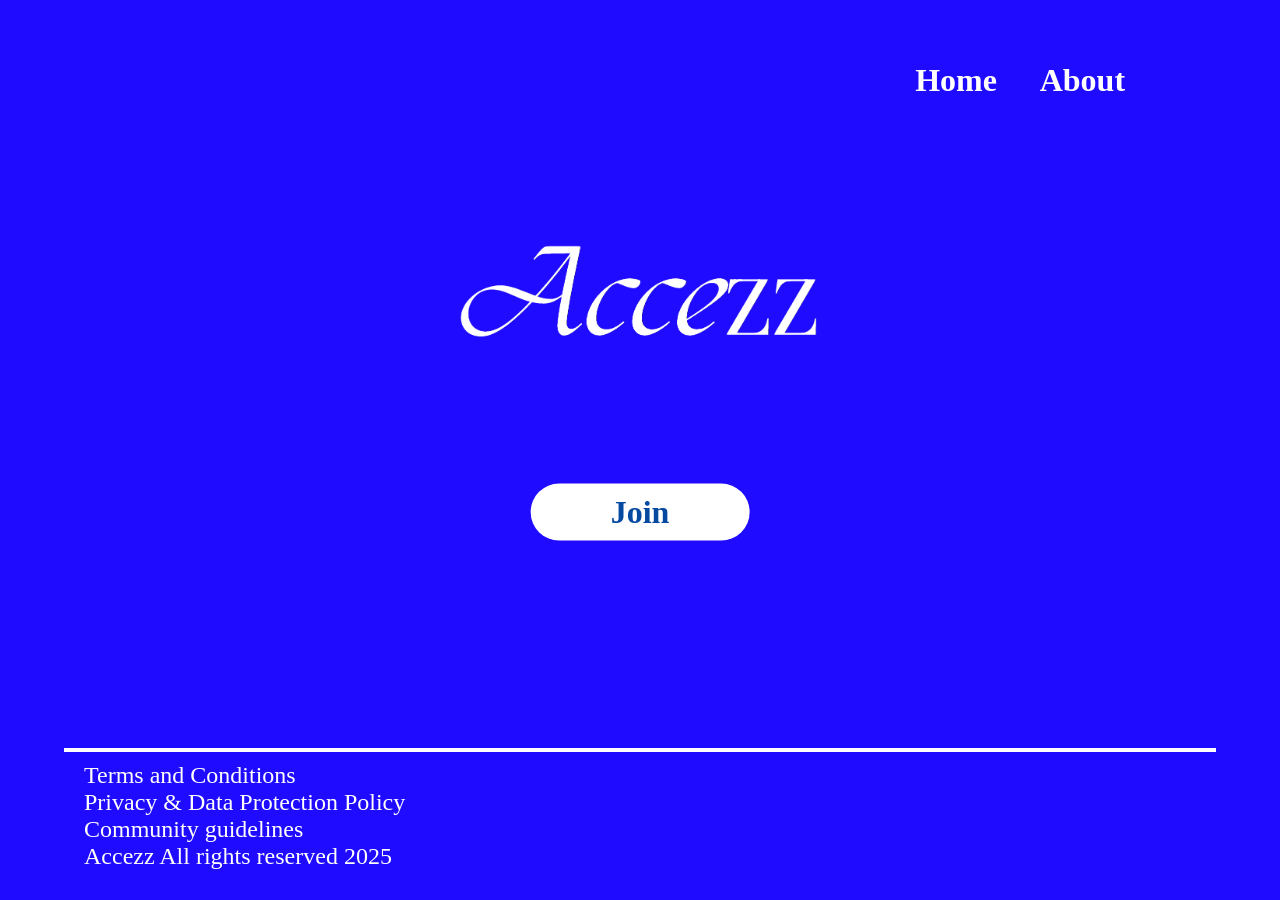
==== index.html @ 3959cf2d "x" ====
<!DOCTYPE html>
<html lang="en">
<head>
    <meta charset="UTF-8">
    <title>Title</title>
</head>
<body style="background-image:url('static/back.png')">


<div
        style="
        position: relative;
        height: 80vh;
">

    <div style="
        width: 100%;
        top:10%;
        position: absolute;
        font-size: 200%;
    ">

        <div style="
            position: absolute;
            transform: translateX(-50%) translateY(-50%);
            display: inline-block;
            color: #ffffff;
            left:75%;
            font-family: Garamond,serif;
            font-weight: bold;
        ">
            Home
        </div>

        <div
                onclick="onClickAbout()"
                style="
                position: absolute;
                transform: translateX(-50%) translateY(-50%);
                display: inline-block;
                color: #ffffff;
                left:85%;
                font-family: Garamond,serif;
                font-weight: bold;
                cursor: pointer;
        ">
            About
            <a href="/about_web" id="about_a"></a>
        </div>

    </div>


    <img src="static/logo.png" alt="logo" style="
        position: absolute;
        top:40%;
        left:50%;
        transform: translateX(-50%) translateY(-50%);
        width: 30%;
        height: auto;
    ">

    <div style="
        width: 100%;
        top:70%;
        position: absolute;
    ">
        <div
                onclick="onClickJoin()"
                style="
                position: absolute;
                font-size: 200%;
                transform: translateX(-50%) translateY(-50%);
                background-color: #ffffff;
                display: inline-block;
                border-radius: 999px;
                padding: 10px 80px;
                color: #0549a1;
                left:50%;
                font-family: Garamond,serif;
                font-weight: bold;
                cursor: pointer;
            ">
            Join
            <a href="/form" id="join"></a>
        </div>
    </div>


</div>

<div style="
    position:absolute;
    border-top: #ffffff 4px solid;
    width: 90%;
    left: 5%;
    bottom: 30px;
">
    <div style="
        font-size: 150%;
        color: #ffffff;
        font-family: Garamond,serif;
        margin-top: 10px;
        margin-left: 20px;
    ">
        Terms and Conditions<br/>
        Privacy & Data Protection Policy<br/>
        Community guidelines<br/>
        Accezz All rights reserved 2025<br/>
    </div>
</div>
<a href="/index_wap" id="jump"></a>

<script>
    function isMobileDevice() {
        const hasTouchEvents = 'ontouchstart' in window || navigator.maxTouchPoints > 0;
        const userAgent = navigator.userAgent.toLowerCase();
        const mobileKeywords = [
            'android', 'iphone', 'ipad', 'ipod', 'windows phone',
            'blackberry', 'tablet', 'mobile'
        ];
        const hasMobileKeyword = mobileKeywords.some(keyword => userAgent.includes(keyword));
        return hasTouchEvents && hasMobileKeyword;
    }

    function onClickAbout() {
        const aboutObj = document.getElementById('about_a');
        aboutObj.click();
    }

    function onClickJoin() {
        document.getElementById('join').click();
    }

    function toMobileIndex() {
        const isMobile = isMobileDevice();
        if (!isMobile) return;
        document.getElementById('jump').click();
    }

    window.onload = () => {
        toMobileIndex();
    };
</script>
</body>
</html>
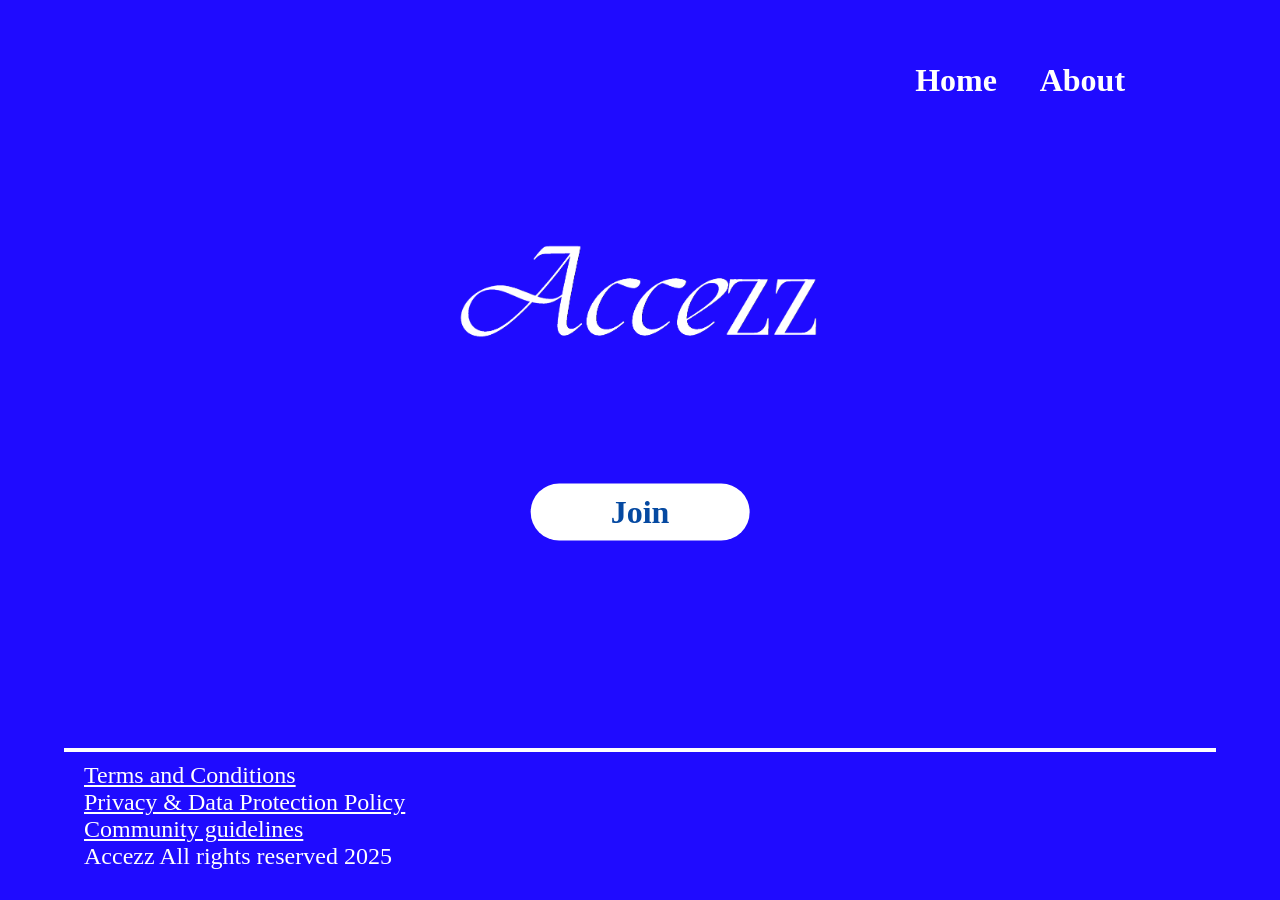
==== commit d054d2e2: "x" ====
--- a/index.html
+++ b/index.html
@@ -45,7 +45,7 @@
                 cursor: pointer;
         ">
             About
-            <a href="/about_web" id="about_a"></a>
+            <a href="/about" id="about_a"></a>
         </div>
 
     </div>
@@ -103,9 +103,9 @@
         margin-top: 10px;
         margin-left: 20px;
     ">
-        Terms and Conditions<br/>
-        Privacy & Data Protection Policy<br/>
-        Community guidelines<br/>
+        <a href="/TermsAndConditions" style="color: white;" target="_blank">Terms and Conditions</a><br/>
+        <a href="/PrivacyDataProtectionPolicy" style="color: white;" target="_blank">Privacy & Data Protection Policy</a><br/>
+        <a href="/CommunityGuidelines" style="color: white;" target="_blank">Community guidelines</a><br/>
         Accezz All rights reserved 2025<br/>
     </div>
 </div>
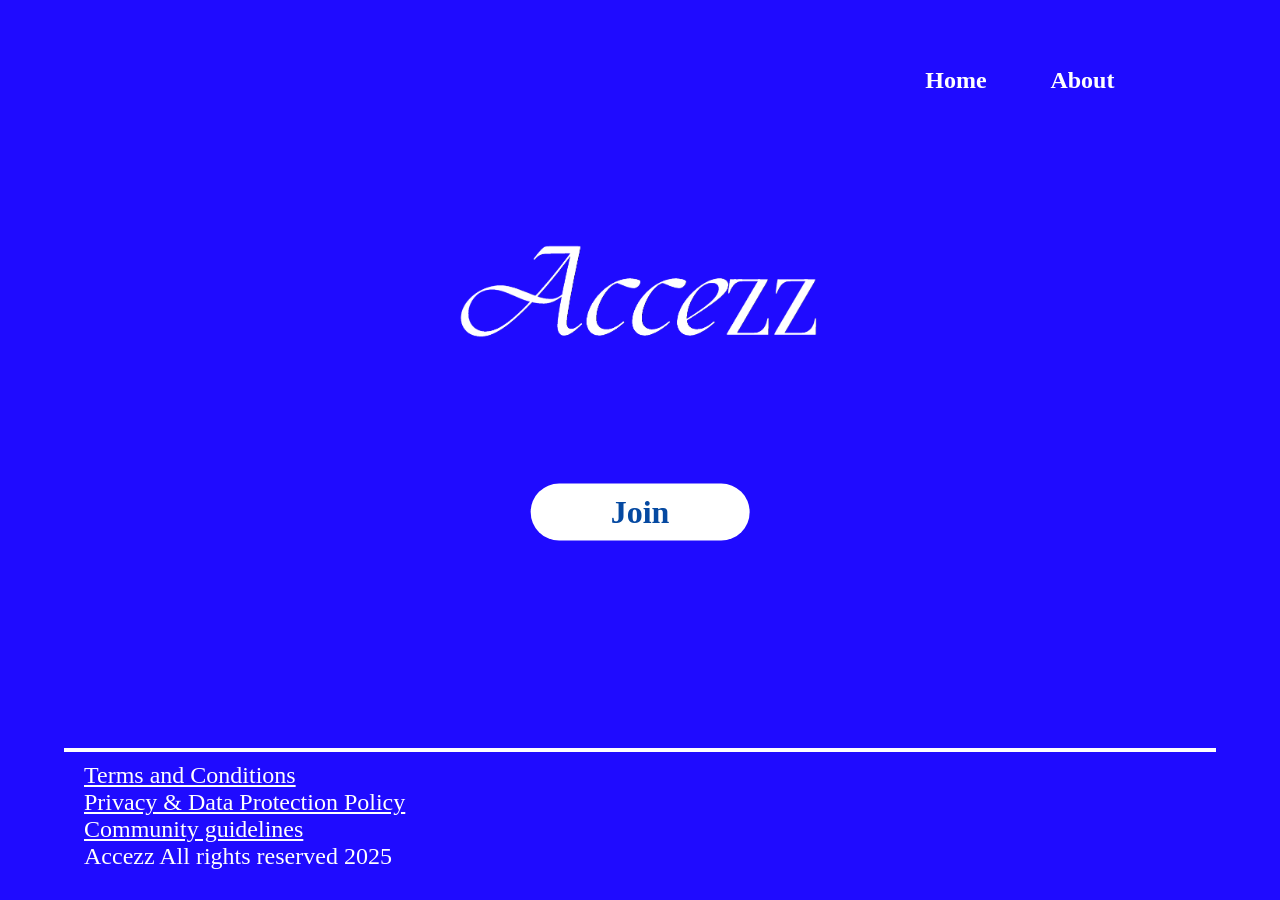
==== commit 10287186: "x" ====
--- a/index.html
+++ b/index.html
@@ -2,7 +2,7 @@
 <html lang="en">
 <head>
     <meta charset="UTF-8">
-    <title>Title</title>
+    <title>Accezz</title>
 </head>
 <body style="background-image:url('static/back.png')">
 
@@ -17,7 +17,7 @@
         width: 100%;
         top:10%;
         position: absolute;
-        font-size: 200%;
+        font-size: 150%;
     ">
 
         <div style="
